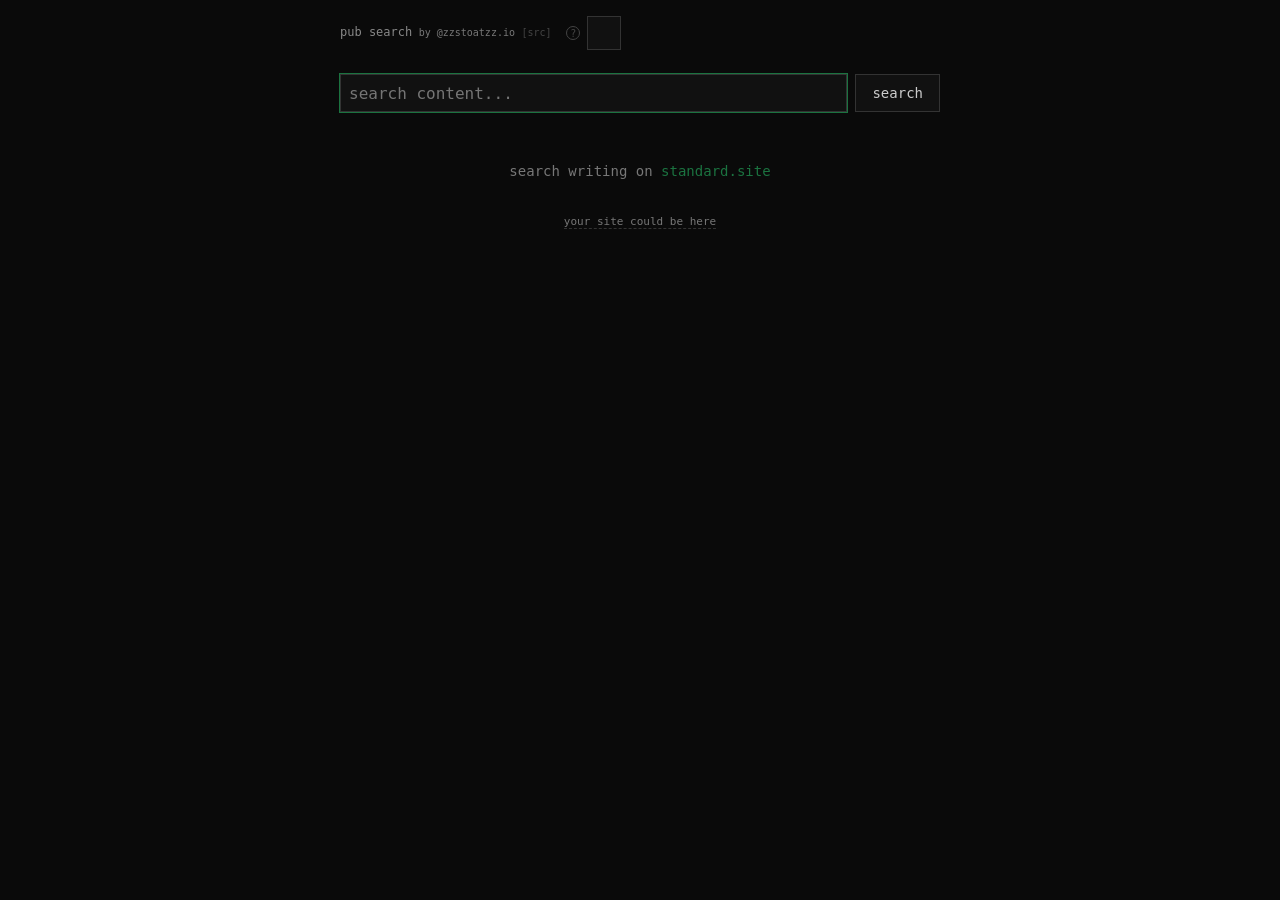
==== site/index.html @ 57fc6321 "site: explain matching strategy in help box and empty state the ? help now documents the full quote " ====
<!doctype html>
<html lang="en">
    <head>
        <meta charset="UTF-8" />
        <meta name="viewport" content="width=device-width, initial-scale=1.0" />
        <link rel="icon" type="image/svg+xml" href="/favicon.svg" />
        <link rel="manifest" href="/manifest.webmanifest" />
        <meta name="theme-color" content="#0d0d0d" />
        <link rel="apple-touch-icon" href="/icons/icon-192.png" />
        <title>pub search</title>
        <meta
            name="description"
            content="search standard.site publishing platforms"
        />
        <meta property="og:title" content="pub search" />
        <meta
            property="og:description"
            content="search standard.site publishing platforms"
        />
        <meta property="og:type" content="website" />
        <meta
            property="og:image"
            content="https://pub-search.waow.tech/og-image"
        />
        <meta property="og:image:width" content="1200" />
        <meta property="og:image:height" content="630" />
        <meta name="twitter:card" content="summary_large_image" />
        <meta name="twitter:title" content="pub search" />
        <meta
            name="twitter:description"
            content="search standard.site publishing platforms"
        />
        <meta
            name="twitter:image"
            content="https://pub-search.waow.tech/og-image"
        />
        <script>
            // prevent flash: apply theme before CSS loads
            (function () {
                var t = localStorage.getItem("theme") || "dark";
                if (t === "system")
                    t = matchMedia("(prefers-color-scheme: light)").matches
                        ? "light"
                        : "dark";
                document.documentElement.setAttribute("data-theme", t);
            })();
        </script>
        <style>
            :root,
            [data-theme="dark"] {
                --bg: #0a0a0a;
                --bg-subtle: #111;
                --bg-hover: #151515;
                --border: #222;
                --border-subtle: #252525;
                --border-focus: #333;
                --text: #ccc;
                --text-bright: #fff;
                --text-secondary: #888;
                --text-dim: #777;
                --text-muted: #444;
                --error: #c44;
                --result-hover: #111;
                --row-border: #1a1a1a;
                --tooltip-bg: rgba(17, 17, 17, 0.9);
            }

            [data-theme="light"] {
                --bg: #f5f5f0;
                --bg-subtle: #eee;
                --bg-hover: #e4e4e0;
                --border: #ddd;
                --border-subtle: #ccc;
                --border-focus: #bbb;
                --text: #333;
                --text-bright: #111;
                --text-secondary: #555;
                --text-dim: #666;
                --text-muted: #999;
                --error: #c44;
                --result-hover: #eee;
                --row-border: #e0e0e0;
                --tooltip-bg: rgba(238, 238, 238, 0.9);
            }

            * {
                box-sizing: border-box;
                margin: 0;
                padding: 0;
            }

            body {
                font-family: monospace;
                background: var(--bg);
                color: var(--text);
                min-height: 100vh;
                padding: 1rem;
                font-size: 14px;
                line-height: 1.6;
            }

            .container {
                max-width: 600px;
                margin: 0 auto;
            }

            a {
                color: #1b7340;
                text-decoration: none;
            }
            a:hover {
                color: #2a9d5c;
            }

            h1 {
                font-size: 12px;
                font-weight: normal;
                margin-bottom: 1.5rem;
                /* flex row so the gear can be pushed to the right edge of the
       * content area instead of floating mid-line. wraps if needed. */
                display: flex;
                align-items: center;
                flex-wrap: wrap;
                gap: 0.4rem;
            }

            h1 a.title {
                color: var(--text-secondary);
            }

            h1 a.title:hover {
                color: var(--text-bright);
            }

            h1 a.src {
                font-size: 10px;
                color: var(--text-muted);
            }

            h1 a.stats-link {
                font-size: 10px;
                color: #553;
            }

            h1 a.stats-link:hover {
                color: #d4956a;
            }

            h1 .by {
                font-size: 10px;
                color: var(--text-dim);
            }

            h1 .by a {
                color: var(--text-dim);
            }

            h1 .by a:hover {
                color: #1b7340;
            }

            .search-box {
                display: flex;
                gap: 0.5rem;
                margin-bottom: 0.5rem; /* reduced to accommodate syntax-help popover */
            }

            /* the wrapper IS the visible input box; active-filter chips sit
     * inline before the actual text field. */
            .lf-typeahead-wrap {
                position: relative;
                flex: 1;
                display: flex;
                align-items: center;
                flex-wrap: wrap;
                gap: 6px;
                padding: 0.35rem 0.5rem;
                background: var(--bg-subtle);
                border: 1px solid var(--border-focus);
                min-height: 38px;
            }

            .lf-typeahead-wrap:focus-within {
                outline: 1px solid #1b7340;
            }

            /* `display: contents` lets the chips become direct flex children of
     * the wrapper so they share its alignment and gap. */
            .lf-filter-chips {
                display: contents;
            }

            /* override the global input[type=text] visual chrome — the wrapper
     * owns the border/bg now. */
            .lf-typeahead-wrap input[type="text"] {
                flex: 1;
                min-width: 80px;
                width: auto;
                border: none;
                background: transparent;
                outline: none;
                padding: 0.15rem 0;
                font-size: 16px; /* prevent iOS auto-zoom on focus */
                color: var(--text);
            }

            .lf-typeahead-wrap input[type="text"]:focus {
                outline: none;
            }

            .syntax-help-btn {
                font-family: monospace;
                font-size: 10px;
                background: none;
                border: 1px solid var(--text-muted);
                color: var(--text-muted);
                cursor: pointer;
                border-radius: 50%;
                width: 14px;
                height: 14px;
                display: inline-flex;
                align-items: center;
                justify-content: center;
                padding: 0;
                vertical-align: middle;
                margin-left: 2px;
            }

            .syntax-help-btn:hover {
                color: var(--text-secondary);
                border-color: var(--text-secondary);
            }
            .syntax-help-btn.active {
                color: #1b7340;
                border-color: #1b7340;
            }

            .syntax-help {
                display: none;
                background: var(--tooltip-bg);
                border: 1px solid var(--border);
                padding: 0.5rem 0.75rem;
                margin-bottom: 1rem;
                font-size: 11px;
                line-height: 1.8;
            }

            .syntax-help.open {
                display: block;
            }

            .syntax-help code {
                color: #1b7340;
                font-family: monospace;
            }

            .syntax-help .syntax-row {
                display: flex;
                gap: 1rem;
            }

            .syntax-help .syntax-example {
                min-width: 140px;
                flex-shrink: 0;
            }
            .syntax-help .syntax-desc {
                color: var(--text-secondary);
            }
            .syntax-help .about-blurb {
                color: var(--text);
                margin-bottom: 0.6rem;
                line-height: 1.7;
            }
            .empty-state .empty-hint {
                color: var(--text-secondary);
                font-size: 0.9em;
                margin-top: 0.5rem;
                line-height: 1.6;
            }
            .syntax-help .about-blurb + .syntax-row {
                border-top: 1px solid var(--row-border);
                padding-top: 0.5rem;
            }

            /* platform logo marquee (empty state) — a slow drift of who's indexed.
     * duplicated track content makes the loop seamless; hover pauses. */
            .platform-marquee {
                overflow: hidden;
                margin: 1rem auto 0;
                max-width: 420px;
                -webkit-mask-image: linear-gradient(
                    90deg,
                    transparent,
                    #000 15%,
                    #000 85%,
                    transparent
                );
                mask-image: linear-gradient(
                    90deg,
                    transparent,
                    #000 15%,
                    #000 85%,
                    transparent
                );
            }
            .marquee-track {
                display: flex;
                gap: 1.6rem;
                width: max-content;
                animation: marquee-drift 28s linear infinite;
            }
            .platform-marquee:hover .marquee-track {
                animation-play-state: paused;
            }
            @keyframes marquee-drift {
                from {
                    transform: translateX(0);
                }
                to {
                    transform: translateX(-50%);
                }
            }
            @media (prefers-reduced-motion: reduce) {
                .marquee-track {
                    animation: none;
                    flex-wrap: wrap;
                    justify-content: center;
                    width: auto;
                }
                .platform-marquee {
                    -webkit-mask-image: none;
                    mask-image: none;
                }
                .marquee-track .pf-chip.dup {
                    display: none;
                }
            }
            .pf-chip {
                display: inline-flex;
                align-items: center;
                gap: 6px;
                font-size: 11px;
                color: var(--text-dim);
                white-space: nowrap;
            }
            .pf-chip:hover {
                color: var(--text);
            }
            .pf-chip img {
                width: 16px;
                height: 16px;
                border-radius: 3px;
            }
            .join-hint {
                font-size: 11px;
                margin-top: 0.9rem;
            }
            .join-hint a {
                color: var(--text-dim);
                border-bottom: 1px dashed var(--border-focus);
            }
            .join-hint a:hover {
                color: #2a9d5c;
            }

            input[type="text"] {
                flex: 1;
                padding: 0.5rem;
                font-family: monospace;
                font-size: 16px; /* prevents iOS auto-zoom on focus */
                background: var(--bg-subtle);
                border: 1px solid var(--border-focus);
                color: var(--text);
            }

            input[type="text"]:focus {
                outline: 1px solid #1b7340;
            }

            button {
                padding: 0.5rem 1rem;
                font-family: monospace;
                font-size: 14px;
                background: var(--bg-subtle);
                border: 1px solid var(--border-focus);
                color: var(--text);
                cursor: pointer;
            }

            button:hover {
                background: var(--border);
            }
            button:disabled {
                color: var(--text-dim);
                cursor: not-allowed;
            }

            .results {
                display: flex;
                flex-direction: column;
            }

            .result {
                position: relative;
                border-bottom: 1px solid var(--border);
                padding: 1rem 0;
            }

            .result.has-cover {
                padding-right: 52px;
            }

            .result:hover {
                background: var(--result-hover);
                margin: 0 -0.5rem;
                padding: 1rem 0.5rem;
            }
            .result.has-cover:hover {
                padding-right: 52px;
            }
            .result:hover .cover-thumb {
                right: 1.25rem;
            }

            .result-title {
                color: var(--text-bright);
                margin-bottom: 0.5rem;
                /* prevent long titles from breaking layout */
                display: -webkit-box;
                -webkit-line-clamp: 2;
                -webkit-box-orient: vertical;
                overflow: hidden;
                word-break: break-word;
            }

            .result-title a {
                color: inherit;
            }
            .result-title a:hover {
                color: #2a9d5c;
            }

            .result-snippet {
                font-size: 12px;
                color: var(--text-secondary);
                margin-bottom: 0.5rem;
                line-height: 1.5;
                /* break unbreakable runs (e.g. embedded image URLs) so they wrap
       * instead of forcing horizontal overflow of the result card. */
                overflow-wrap: anywhere;
            }

            .result-snippet mark {
                background: rgba(27, 115, 64, 0.3);
                color: #2a9d5c;
                padding: 0 2px;
            }

            .result-meta {
                font-size: 11px;
                color: var(--text-dim);
            }

            .author-name a {
                color: var(--text-secondary);
                text-decoration: none;
            }

            .author-name a:hover {
                color: #2a9d5c;
            }

            .entity-type {
                font-size: 10px;
                padding: 2px 6px;
                border-radius: 3px;
                margin-right: 8px;
                text-transform: lowercase;
            }

            .entity-type.article {
                background: rgba(27, 115, 64, 0.2);
                color: #2a9d5c;
            }

            .entity-type.looseleaf {
                background: rgba(100, 100, 100, 0.2);
                color: var(--text-secondary);
            }

            .entity-type.publication {
                background: rgba(64, 115, 180, 0.2);
                color: #6a9fd4;
            }

            .platform-badge {
                font-size: 10px;
                padding: 2px 6px;
                border-radius: 3px;
                margin-right: 8px;
                text-transform: lowercase;
                background: rgba(180, 100, 64, 0.2);
                color: #d4956a;
            }
            .platform-badge:hover {
                background: rgba(180, 100, 64, 0.35);
            }
            .labeled-badge {
                font-size: 10px;
                padding: 2px 6px;
                border-radius: 3px;
                margin-right: 8px;
                text-transform: lowercase;
                background: rgba(120, 120, 120, 0.15);
                color: var(--text-dim);
                text-decoration: none;
                border: 1px dashed var(--border-focus);
            }
            .labeled-badge:hover {
                color: var(--text-secondary);
            }

            .status {
                padding: 1rem;
                text-align: center;
                color: var(--text-dim);
            }

            .error {
                color: var(--error);
            }

            .empty-state {
                text-align: center;
                padding: 2rem;
                color: var(--text-dim);
            }

            .empty-state p {
                margin-bottom: 0.5rem;
            }

            .suggestions {
                font-size: 11px;
                color: var(--text-muted);
                margin-bottom: 1.5rem;
                padding: 0.5rem 0;
                border-bottom: 1px solid var(--row-border);
                display: flex;
                align-items: center;
                gap: 0.5rem;
                flex-wrap: nowrap;
                overflow-x: auto;
                overflow-y: hidden;
                -webkit-overflow-scrolling: touch;
                scrollbar-width: none;
                mask-image: linear-gradient(
                    to right,
                    black calc(100% - 24px),
                    transparent 100%
                );
                -webkit-mask-image: linear-gradient(
                    to right,
                    black calc(100% - 24px),
                    transparent 100%
                );
            }
            .suggestions::-webkit-scrollbar {
                display: none;
            }
            .suggestions > * {
                flex-shrink: 0;
            }

            .suggestions-label {
                color: var(--text-dim);
            }

            .suggestions-list {
                display: flex;
                align-items: center;
                gap: 0.5rem;
                flex-wrap: nowrap;
            }
            .suggestions-list > * {
                flex-shrink: 0;
            }

            .suggestion {
                color: var(--text-dim);
                cursor: pointer;
                font-style: italic;
            }

            .suggestion::before {
                content: '"';
                color: var(--text-muted);
            }

            .suggestion::after {
                content: '"';
                color: var(--text-muted);
            }

            .suggestion:hover {
                color: #2a9d5c;
            }

            .suggestion:hover::before,
            .suggestion:hover::after {
                color: #2a9d5c;
            }

            .stats {
                font-size: 11px;
                color: var(--text-dim);
                margin-top: 1.5rem;
                text-align: center;
            }

            .related-section {
                margin-top: 1rem;
                padding-top: 0;
            }

            .related-header {
                font-size: 11px;
                color: var(--text-muted);
                margin-bottom: 0.75rem;
            }

            .related-loading {
                font-size: 11px;
                color: var(--text-dim);
                margin-top: 1rem;
                animation: pulse 1.5s ease-in-out infinite;
            }

            @keyframes pulse {
                0%,
                100% {
                    opacity: 0.4;
                }
                50% {
                    opacity: 0.8;
                }
            }

            .related-items {
                display: flex;
                flex-wrap: wrap;
                gap: 0.5rem;
            }

            .related-item {
                font-size: 12px;
                padding: 0.4rem 0.6rem;
                background: var(--bg-subtle);
                border: 1px solid var(--border);
                border-radius: 3px;
                color: var(--text-secondary);
                text-decoration: none;
                max-width: 200px;
                overflow: hidden;
                text-overflow: ellipsis;
                white-space: nowrap;
            }

            .related-item:hover {
                background: var(--bg-hover);
                border-color: var(--border-focus);
                color: var(--text);
            }

            .tags {
                margin-bottom: 1rem;
            }

            .tags-label {
                font-size: 11px;
                color: var(--text-muted);
                margin-bottom: 0.5rem;
            }

            .tags-list {
                display: flex;
                flex-wrap: nowrap;
                gap: 0.5rem;
                overflow-x: auto;
                overflow-y: hidden;
                -webkit-overflow-scrolling: touch;
                scrollbar-width: none; /* firefox */
                padding-bottom: 2px;
                /* fade out the right edge so users see there's more content to scroll */
                mask-image: linear-gradient(
                    to right,
                    black calc(100% - 24px),
                    transparent 100%
                );
                -webkit-mask-image: linear-gradient(
                    to right,
                    black calc(100% - 24px),
                    transparent 100%
                );
            }
            .tags-list::-webkit-scrollbar {
                display: none;
            }
            .tags-list > * {
                flex-shrink: 0;
            }

            .tag {
                font-size: 11px;
                padding: 3px 8px;
                background: var(--bg-hover);
                border: 1px solid var(--border-subtle);
                border-radius: 3px;
                cursor: pointer;
                color: var(--text-dim);
            }

            .tag:hover {
                background: var(--bg-hover);
                border-color: var(--border-focus);
                color: var(--text);
            }

            .tag.active {
                background: rgba(27, 115, 64, 0.2);
                border-color: #1b7340;
                color: #2a9d5c;
            }

            .tag .count {
                color: var(--text-muted);
                margin-left: 4px;
            }

            input.tag-input {
                /* match .tag styling exactly */
                font-size: 11px;
                padding: 3px 8px;
                background: var(--bg-hover);
                border: 1px solid var(--border-subtle);
                border-radius: 3px;
                color: var(--text-dim);
                font-family: monospace;
                /* prevent flex expansion from global input[type="text"] */
                flex: none;
                width: 90px;
            }

            input.tag-input:hover {
                background: var(--bg-hover);
                border-color: var(--border-focus);
                color: var(--text);
            }

            input.tag-input:focus {
                outline: none;
                border-color: #1b7340;
                background: rgba(27, 115, 64, 0.1);
                color: var(--text);
            }

            input.tag-input::placeholder {
                color: var(--text-dim);
            }

            .platform-filter {
                margin-bottom: 1rem;
            }

            .platform-filter-label {
                font-size: 11px;
                color: var(--text-muted);
                margin-bottom: 0.5rem;
            }

            .platform-filter-list {
                display: flex;
                flex-wrap: nowrap;
                gap: 0.5rem;
                overflow-x: auto;
                overflow-y: hidden;
                -webkit-overflow-scrolling: touch;
                scrollbar-width: none;
                padding-bottom: 2px;
                mask-image: linear-gradient(
                    to right,
                    black calc(100% - 24px),
                    transparent 100%
                );
                -webkit-mask-image: linear-gradient(
                    to right,
                    black calc(100% - 24px),
                    transparent 100%
                );
            }
            .platform-filter-list::-webkit-scrollbar {
                display: none;
            }
            .platform-filter-list > * {
                flex-shrink: 0;
            }

            .platform-option {
                font-size: 11px;
                padding: 3px 8px;
                background: var(--bg-hover);
                border: 1px solid var(--border-subtle);
                border-radius: 3px;
                cursor: pointer;
                color: var(--text-dim);
            }

            .platform-option:hover {
                background: var(--bg-hover);
                border-color: var(--border-focus);
                color: var(--text);
            }

            .platform-option.active {
                background: rgba(180, 100, 64, 0.2);
                border-color: #d4956a;
                color: #d4956a;
            }

            .date-filter {
                margin-bottom: 1rem;
            }

            .date-filter-label {
                font-size: 11px;
                color: var(--text-muted);
                margin-bottom: 0.5rem;
            }

            .date-filter-list {
                display: flex;
                gap: 0.5rem;
            }

            .date-option {
                font-size: 11px;
                padding: 3px 8px;
                background: var(--bg-hover);
                border: 1px solid var(--border-subtle);
                border-radius: 3px;
                cursor: pointer;
                color: var(--text-dim);
            }

            .date-option:hover {
                background: var(--bg-hover);
                border-color: var(--border-focus);
                color: var(--text);
            }

            .date-option.active {
                background: rgba(14, 165, 233, 0.2);
                border-color: #0ea5e9;
                color: #38bdf8;
            }

            /* filters toggle — hidden on desktop; the panel is always shown.
               only the mobile media query surfaces the toggle and collapses
               the panel behind it. */
            .filters-toggle {
                display: none;
                align-items: center;
                gap: 0.5rem;
                margin-bottom: 1rem;
                font-family: inherit;
                font-size: 12px;
                letter-spacing: 0.02em;
                color: var(--text-dim);
                background: var(--bg-hover);
                border: 1px solid var(--border-subtle);
                border-radius: 6px;
                padding: 0.6rem 0.85rem;
                cursor: pointer;
                transition:
                    border-color 0.15s ease,
                    color 0.15s ease,
                    background 0.15s ease;
            }

            .filters-toggle:hover {
                border-color: var(--border-focus);
                color: var(--text);
            }

            .filters-toggle-icon {
                width: 15px;
                height: 15px;
                flex-shrink: 0;
            }

            .filters-toggle-label {
                font-weight: 500;
            }

            .filters-toggle-caret {
                width: 15px;
                height: 15px;
                margin-left: auto;
                opacity: 0.7;
                transition: transform 0.18s ease;
            }

            .filters-toggle[aria-expanded="true"] .filters-toggle-caret {
                transform: rotate(180deg);
            }

            .filters-active-count {
                font-size: 10px;
                font-weight: 600;
                line-height: 1;
                color: #38bdf8;
                background: rgba(14, 165, 233, 0.2);
                border-radius: 999px;
                padding: 3px 7px;
            }

            /* engaged state: filters are actually applied. the whole control
               tints to the accent so it reads as active even at a glance. */
            .filters-toggle.has-active {
                color: #38bdf8;
                border-color: rgba(14, 165, 233, 0.45);
                background: rgba(14, 165, 233, 0.08);
            }

            .filters-toggle.has-active .filters-toggle-caret {
                opacity: 1;
            }

            .active-filters {
                display: flex;
                flex-wrap: wrap;
                align-items: center;
                gap: 0.5rem;
                margin-bottom: 1rem;
                font-size: 11px;
            }

            .active-filters-label {
                color: var(--text-dim);
            }

            .filter-chip {
                display: inline-flex;
                align-items: center;
                gap: 4px;
                padding: 3px 8px;
                border-radius: 3px;
                font-size: 11px;
            }

            .filter-chip.tag {
                background: rgba(27, 115, 64, 0.2);
                border: 1px solid #1b7340;
                color: #2a9d5c;
            }

            .filter-chip.platform {
                background: rgba(180, 100, 64, 0.2);
                border: 1px solid #d4956a;
                color: #d4956a;
            }

            .filter-chip.date {
                background: rgba(14, 165, 233, 0.2);
                border: 1px solid #0ea5e9;
                color: #38bdf8;
            }

            .filter-chip.author {
                background: rgba(42, 157, 92, 0.2);
                border: 1px solid #2a9d5c;
                color: #34d399;
            }

            .filter-chip .x {
                cursor: pointer;
                opacity: 0.6;
                margin-left: 2px;
            }

            .filter-chip .x:hover {
                opacity: 1;
                color: var(--error);
            }

            .mode-toggle {
                margin-bottom: 1rem;
            }

            .mode-toggle-label {
                font-size: 11px;
                color: var(--text-muted);
                margin-bottom: 0.5rem;
            }

            .mode-toggle-list {
                display: flex;
                gap: 0.5rem;
            }

            .mode-option {
                font-size: 11px;
                padding: 3px 8px;
                background: var(--bg-hover);
                border: 1px solid var(--border-subtle);
                border-radius: 3px;
                cursor: pointer;
                color: var(--text-dim);
            }

            .mode-option:hover {
                background: var(--bg-hover);
                border-color: var(--border-focus);
                color: var(--text);
            }

            .mode-option.active {
                background: rgba(139, 92, 246, 0.2);
                border-color: #8b5cf6;
                color: #a78bfa;
            }

            .source-badge {
                font-size: 9px;
                padding: 1px 5px;
                border-radius: 3px;
                margin-left: 6px;
                text-transform: lowercase;
            }

            .source-badge.keyword {
                background: rgba(59, 130, 246, 0.2);
                color: #60a5fa;
            }

            .source-badge.semantic {
                background: rgba(139, 92, 246, 0.2);
                color: #a78bfa;
            }

            .source-badge.keyword-semantic {
                background: rgba(16, 185, 129, 0.2);
                color: #34d399;
            }

            /* button-based theme toggle — reset native chrome, keep the inline-glyph look */
            .theme-toggle {
                cursor: pointer;
                color: var(--text-dim);
                font-size: 16px;
                user-select: none;
                background: none;
                border: none;
                padding: 6px 8px;
                font-family: inherit;
                line-height: 1;
                min-width: 44px;
                min-height: 44px;
                display: inline-flex;
                align-items: center;
                justify-content: center;
            }
            .theme-toggle:hover {
                color: var(--text);
            }
            .theme-toggle:focus-visible {
                outline: 2px solid var(--border-focus);
                outline-offset: 2px;
            }

            .cover-thumb {
                position: absolute;
                top: 0.75rem;
                right: 0.75rem;
                width: 40px;
                height: 40px;
                border-radius: 4px;
                object-fit: cover;
            }

            .atlas-link {
                color: var(--text-muted);
                text-decoration: none;
                margin-left: 6px;
                display: inline-flex;
                align-items: center;
                vertical-align: middle;
                opacity: 0.5;
                transition: opacity 0.15s;
            }

            .atlas-link:hover {
                opacity: 1;
                color: var(--text-secondary);
            }

            .atlas-link svg {
                display: block;
            }

            /* touch-active feedback */
            @media (hover: none) and (pointer: coarse) {
                .result:active {
                    background: var(--result-hover);
                }
            }

            /* mobile improvements */
            @media (max-width: 600px) {
                body {
                    padding: 0.75rem;
                    font-size: 13px;
                }

                /* collapse the filter stack behind the toggle to reclaim
                   vertical space; expanding is opt-in per session. */
                .filters-toggle {
                    display: flex;
                    width: 100%;
                }

                .filters-panel {
                    display: none;
                }

                .filters-panel.open {
                    display: block;
                }

                .container {
                    max-width: 100%;
                }

                /* ensure minimum 44px touch targets */
                .tag,
                .platform-option,
                .mode-option,
                .date-option,
                .suggestion,
                input.tag-input,
                .filter-chip {
                    min-height: 44px;
                    display: inline-flex;
                    align-items: center;
                    padding: 0.5rem 0.75rem;
                }

                input.tag-input {
                    width: 80px;
                }

                button:not(.syntax-help-btn):not(.lf-settings-btn):not(
                        .lf-row-more
                    ) {
                    min-height: 44px;
                    padding: 0.5rem 0.75rem;
                }

                /* stack search box on very small screens */
                .search-box {
                    flex-direction: column;
                    gap: 0.5rem;
                }

                .search-box input[type="text"] {
                    width: 100%;
                }

                .search-box button {
                    width: 100%;
                }

                /* result card mobile tweaks */
                .result {
                    padding: 0.75rem 0;
                }

                .result:hover {
                    margin: 0 -0.75rem;
                    padding: 0.75rem;
                }

                .result:hover .cover-thumb {
                    right: 1.5rem;
                }

                .result-title {
                    font-size: 14px;
                    line-height: 1.4;
                }

                .result-snippet {
                    font-size: 12px;
                    line-height: 1.5;
                }

                /* badges inline on mobile */
                .entity-type,
                .platform-badge {
                    font-size: 9px;
                    padding: 2px 5px;
                    margin-right: 6px;
                    vertical-align: middle;
                }

                /* tags: horizontal scroll on mobile instead of wrapping */
                .tags-list {
                    flex-wrap: nowrap;
                    overflow-x: auto;
                    -webkit-overflow-scrolling: touch;
                    scrollbar-width: none; /* firefox */
                    gap: 0.5rem;
                    padding-bottom: 2px;
                }

                .tags-list::-webkit-scrollbar {
                    display: none;
                }

                .tags-list .tag,
                .tags-list input.tag-input {
                    flex-shrink: 0;
                }

                .platform-filter-list,
                .date-filter-list {
                    gap: 0.5rem;
                }

                /* suggestions responsive */
                .suggestions {
                    line-height: 2;
                }

                /* related items more compact */
                .related-item {
                    max-width: 150px;
                    font-size: 11px;
                    padding: 0.5rem;
                }

                .cover-thumb {
                    width: 32px;
                    height: 32px;
                }

                .result.has-cover {
                    padding-right: 44px;
                }
                .result.has-cover:hover {
                    padding-right: 44px;
                }
            }

            /* ensure touch targets on tablets too */
            @media (hover: none) and (pointer: coarse) {
                .tag,
                .platform-option,
                .mode-option,
                .date-option,
                .suggestion,
                .related-item,
                input.tag-input,
                .filter-chip {
                    min-height: 44px;
                    display: inline-flex;
                    align-items: center;
                }
            }
        </style>
        <link rel="stylesheet" href="components.css?v=1782991000" />
        <script src="platforms.js"></script>
        <script src="clients.js"></script>
        <script src="identity.js"></script>
        <script src="ui.js"></script>
    </head>
    <body>
        <div class="container">
            <h1>
                <a href="/" class="title">pub search</a>
                <span class="by"
                    >by
                    <a
                        href="https://bsky.app/profile/zzstoatzz.io"
                        target="_blank"
                        >@zzstoatzz.io</a
                    ></span
                >
                <a
                    href="https://tangled.sh/@zzstoatzz.io/pub-search"
                    target="_blank"
                    class="src"
                    >[src]</a
                >
                <a id="header-stats" class="stats-link"></a>
                <button
                    class="syntax-help-btn"
                    id="syntax-help-btn"
                    title="what is this? (+ search syntax)"
                >
                    ?
                </button>
                <button
                    class="lf-settings-btn"
                    id="settings-btn"
                    aria-label="settings"
                    title="settings"
                >
                    <svg
                        viewBox="0 0 24 24"
                        fill="none"
                        stroke="currentColor"
                        stroke-width="2"
                        stroke-linecap="round"
                        stroke-linejoin="round"
                        aria-hidden="true"
                    >
                        <circle cx="12" cy="12" r="3"></circle>
                        <path
                            d="M19.4 15a1.65 1.65 0 0 0 .33 1.82l.06.06a2 2 0 1 1-2.83 2.83l-.06-.06a1.65 1.65 0 0 0-1.82-.33 1.65 1.65 0 0 0-1 1.51V21a2 2 0 1 1-4 0v-.09a1.65 1.65 0 0 0-1-1.51 1.65 1.65 0 0 0-1.82.33l-.06.06a2 2 0 1 1-2.83-2.83l.06-.06a1.65 1.65 0 0 0 .33-1.82 1.65 1.65 0 0 0-1.51-1H3a2 2 0 1 1 0-4h.09a1.65 1.65 0 0 0 1.51-1 1.65 1.65 0 0 0-.33-1.82l-.06-.06a2 2 0 1 1 2.83-2.83l.06.06a1.65 1.65 0 0 0 1.82.33h.01A1.65 1.65 0 0 0 10 4.6V3a2 2 0 1 1 4 0v.09a1.65 1.65 0 0 0 1 1.51 1.65 1.65 0 0 0 1.82-.33l.06-.06a2 2 0 1 1 2.83 2.83l-.06.06a1.65 1.65 0 0 0-.33 1.82V9a1.65 1.65 0 0 0 1.51 1H21a2 2 0 1 1 0 4h-.09a1.65 1.65 0 0 0-1.51 1z"
                        ></path>
                    </svg>
                </button>
            </h1>

            <div class="search-box">
                <div class="lf-typeahead-wrap">
                    <div class="lf-filter-chips" id="filter-chips"></div>
                    <input
                        type="text"
                        id="query"
                        placeholder="search content..."
                        aria-label="search atproto publishing platforms"
                        autofocus
                    />
                </div>
                <button id="search-btn">search</button>
            </div>

            <div class="syntax-help" id="syntax-help">
                <p class="about-blurb">
                    a search engine for writing published on the open social web
                    — blogs and essays from
                    <a href="https://leaflet.pub" target="_blank">leaflet</a>,
                    <a href="https://pckt.blog" target="_blank">pckt</a>,
                    <a href="https://offprint.app" target="_blank">offprint</a>,
                    <a href="https://greengale.app" target="_blank">greengale</a
                    >,
                    <a href="https://whtwnd.com" target="_blank">whitewind</a>,
                    and anything else on
                    <a href="https://standard.site" target="_blank"
                        >standard.site</a
                    >. search by keyword, by meaning, or both.
                </p>
                <p class="about-blurb">
                    built on top: <a href="/atlas.html">atlas</a>
                    <span class="syntax-desc"
                        >(a map of everything, by meaning)</span
                    >
                    · <a href="/recommended">recommended</a>
                    <span class="syntax-desc">(what people vouch for)</span> ·
                    <a href="/subscribed">subscribed</a>
                    <span class="syntax-desc">(who people follow)</span> ·
                    <a href="/wrapped">wrapped</a>
                    <span class="syntax-desc">(your year in publishing)</span> ·
                    <a href="/stats">stats</a> · <a href="/labels">labels</a>
                    <span class="syntax-desc">(what we exclude, and why)</span>
                </p>
                <div class="syntax-row">
                    <span class="syntax-example"><code>cat dog</code></span
                    ><span class="syntax-desc"
                        >matches either term; last word matches as you type
                        (<code>dog</code> also finds <code>dogs</code>)</span
                    >
                </div>
                <div class="syntax-row">
                    <span class="syntax-example"
                        ><code>"exact phrase"</code></span
                    ><span class="syntax-desc"
                        >required, matched exactly &mdash; every quoted term
                        must appear (<code>"cat" "dog"</code> needs both)</span
                    >
                </div>
                <div class="syntax-row">
                    <span class="syntax-example"
                        ><code>"cat" dog fox</code></span
                    ><span class="syntax-desc"
                        >quoted terms required, plus at least one of the
                        rest</span
                    >
                </div>
                <div class="syntax-row">
                    <span class="syntax-example"
                        ><code>@handle query</code></span
                    ><span class="syntax-desc"
                        >filter by author (quote to search literally)</span
                    >
                </div>
            </div>

            <div id="mode-toggle" class="mode-toggle"></div>

            <div id="suggestions"></div>

            <button
                id="filters-toggle"
                class="filters-toggle"
                type="button"
                aria-expanded="false"
                aria-controls="filters-panel"
            >
                <svg
                    class="filters-toggle-icon"
                    viewBox="0 0 24 24"
                    fill="none"
                    stroke="currentColor"
                    stroke-width="2"
                    stroke-linecap="round"
                    stroke-linejoin="round"
                    aria-hidden="true"
                >
                    <polygon
                        points="22 3 2 3 10 12.46 10 19 14 21 14 12.46 22 3"
                    ></polygon>
                </svg>
                <span class="filters-toggle-label">filters</span>
                <span class="filters-active-count" hidden></span>
                <svg
                    class="filters-toggle-caret"
                    viewBox="0 0 24 24"
                    fill="none"
                    stroke="currentColor"
                    stroke-width="2"
                    stroke-linecap="round"
                    stroke-linejoin="round"
                    aria-hidden="true"
                >
                    <polyline points="6 9 12 15 18 9"></polyline>
                </svg>
            </button>

            <div id="filters-panel" class="filters-panel">
                <div id="tags" class="tags"></div>

                <div id="platform-filter" class="platform-filter"></div>

                <div id="date-filter" class="date-filter"></div>
            </div>

            <div id="results" class="results">
                <div class="empty-state">
                    <p>
                        search writing on
                        <a href="https://standard.site" target="_blank"
                            >standard.site</a
                        >
                    </p>
                    <div
                        class="platform-marquee"
                        aria-label="platforms indexed"
                    >
                        <div class="marquee-track" id="marquee-track"></div>
                    </div>
                    <p class="join-hint">
                        <a
                            href="https://piccalil.li/blog/publishing-on-the-atmosphere-with-standardsite/"
                            target="_blank"
                            title="a step-by-step guide to publishing your own site on standard.site — found with this search engine"
                            >your site could be here</a
                        >
                    </p>
                </div>
            </div>

            <div id="stats" class="stats"></div>
        </div>

        <script>
            const API_URL =
                location.hostname === "localhost" ||
                location.hostname === "127.0.0.1"
                    ? "http://localhost:8080"
                    : "https://leaflet-search-backend.fly.dev";

            // platform marquee — logos of who's indexed, drifting slowly. content is
            // duplicated once so the -50% translate loops seamlessly; the dup set is
            // hidden from a11y and from the reduced-motion static layout.
            (function () {
                const PLATFORM_SITES = window.PubPlatforms.named().map((id) => [
                    id,
                    window.PubPlatforms.domainOf(id),
                ]);
                const track = document.getElementById("marquee-track");
                if (!track) return;
                const chip = (p, dup) =>
                    `<a class="pf-chip${dup ? " dup" : ""}" href="https://${p[1]}" target="_blank" rel="noopener"${dup ? ' aria-hidden="true" tabindex="-1"' : ""}><img src="https://icons.duckduckgo.com/ip3/${p[1]}.ico" alt="" loading="lazy" onerror="this.remove()"><span>${p[0]}</span></a>`;
                track.innerHTML =
                    PLATFORM_SITES.map((p) => chip(p, false)).join("") +
                    PLATFORM_SITES.map((p) => chip(p, true)).join("");
            })();

            // syntax help toggle
            const syntaxHelpBtn = document.getElementById("syntax-help-btn");
            const syntaxHelp = document.getElementById("syntax-help");
            syntaxHelpBtn.addEventListener("click", function (e) {
                e.stopPropagation();
                syntaxHelp.classList.toggle("open");
                syntaxHelpBtn.classList.toggle("active");
            });
            document.addEventListener("click", function (e) {
                if (
                    !syntaxHelp.contains(e.target) &&
                    e.target !== syntaxHelpBtn
                ) {
                    syntaxHelp.classList.remove("open");
                    syntaxHelpBtn.classList.remove("active");
                }
            });

            // settings (preferred client)
            document
                .getElementById("settings-btn")
                .addEventListener("click", function () {
                    if (window.LeafletUI) window.LeafletUI.openSettings();
                });

            const queryInput = document.getElementById("query");
            const searchBtn = document.getElementById("search-btn");
            const resultsDiv = document.getElementById("results");
            const statsDiv = document.getElementById("stats");
            const tagsDiv = document.getElementById("tags");
            // chips render INSIDE the input wrapper now (not as a separate row),
            // so applied filters are visually attached to the search field.
            const activeFilterDiv = document.getElementById("filter-chips");
            const suggestionsDiv = document.getElementById("suggestions");
            const platformFilterDiv =
                document.getElementById("platform-filter");
            const dateFilterDiv = document.getElementById("date-filter");
            const modeToggleDiv = document.getElementById("mode-toggle");
            let currentTag = null;
            let currentPlatform = null;
            let currentSince = null;
            let currentAuthor = null;
            let currentMode = "keyword";
            let allTags = [];
            let popularSearches = [];
            const authorCache = new Map();
            let currentOffset = 0;
            let currentHasMore = false;
            let currentNextOffset = null;
            let searchGeneration = 0;
            const PAGE_SIZE = 20;

            // extract results array from API response (handles both v1 and v2 formats)
            function extractResults(parsed) {
                if (parsed.results && Array.isArray(parsed.results)) {
                    return {
                        results: parsed.results,
                        total: Number.isInteger(parsed.total)
                            ? parsed.total
                            : null,
                        hasMore: parsed.hasMore === true,
                        nextOffset: Number.isInteger(parsed.nextOffset)
                            ? parsed.nextOffset
                            : null,
                    };
                }
                if (Array.isArray(parsed)) {
                    return {
                        results: parsed,
                        total: parsed.length,
                        hasMore: false,
                        nextOffset: null,
                    };
                }
                return null;
            }

            // Keep <title> in sync with the current query/filters so the browser tab
            // tells you what's open. Resets to the static default for the empty page.
            function updateDocTitle(query, tag, platform) {
                const parts = [];
                const q = (query || "").trim();
                if (q) parts.push(`"${q}"`);
                if (tag) parts.push(`#${tag}`);
                if (platform) parts.push(`on ${platform}`);
                if (currentAuthor) {
                    const a =
                        typeof authorCache !== "undefined" && authorCache.get
                            ? authorCache.get(currentAuthor)
                            : null;
                    parts.push(
                        a ? `by @${a}` : `by ${currentAuthor.slice(0, 14)}…`,
                    );
                }
                document.title = parts.length
                    ? `${parts.join(" ")} · pub search`
                    : "pub search";
            }

            async function search(
                query,
                tag = null,
                platform = null,
                append = false,
            ) {
                if (!query.trim() && !tag && !platform && !currentAuthor)
                    return;

                const requestGeneration = append
                    ? searchGeneration
                    : ++searchGeneration;

                if (!append) {
                    searchBtn.disabled = true;
                    resultsDiv.innerHTML = `<div class="status">searching...</div>`;
                    currentOffset = 0;
                    updateDocTitle(query, tag, platform);
                }

                let searchUrl = `${API_URL}/search?q=${encodeURIComponent(query || "")}&format=v2&limit=${PAGE_SIZE}&offset=${currentOffset}`;
                if (tag) searchUrl += `&tag=${encodeURIComponent(tag)}`;
                if (platform)
                    searchUrl += `&platform=${encodeURIComponent(platform)}`;
                if (currentSince)
                    searchUrl += `&since=${encodeURIComponent(currentSince)}`;
                if (currentAuthor)
                    searchUrl += `&author=${encodeURIComponent(currentAuthor)}`;
                if (currentMode !== "keyword")
                    searchUrl += `&mode=${currentMode}`;

                try {
                    const res = await fetch(searchUrl);
                    const rawText = await res.text();
                    if (requestGeneration !== searchGeneration) return;
                    let parsed;

                    try {
                        parsed = JSON.parse(rawText);
                    } catch (parseErr) {
                        resultsDiv.innerHTML = `<div class="status error">JSON parse error<pre style="text-align:left;font-size:0.7rem;overflow:auto;max-height:200px">${escapeHtml(rawText)}</pre></div>`;
                        return;
                    }

                    if (parsed.error) {
                        resultsDiv.innerHTML = `<div class="status error">${parsed.error}</div>`;
                        return;
                    }

                    const extracted = extractResults(parsed);
                    if (!extracted) {
                        resultsDiv.innerHTML = `<div class="status error">unexpected response format</div>`;
                        return;
                    }

                    const results = extracted.results;
                    currentHasMore = extracted.hasMore;
                    currentNextOffset = extracted.nextOffset;

                    if (results.length === 0 && !append) {
                        resultsDiv.innerHTML = `
            <div class="empty-state">
              <p>no results${query ? ` for ${formatQueryForDisplay(query)}` : ""}${tag ? ` in #${escapeHtml(tag)}` : ""}${platform ? ` on ${escapeHtml(platform)}` : ""}</p>
              ${emptyStateExplanation(query)}
            </div>
          `;
                        statsDiv.textContent = "";
                        return;
                    }

                    let html = "";
                    for (const doc of results) {
                        const entityType = doc.type || "article";
                        const plat = doc.platform || "leaflet";
                        const docUrl = doc.url || null;
                        const platformBadge = window.PubPlatforms.byId[plat]
                            ? `<span class="platform-badge" onclick="event.stopPropagation(); setPlatform('${escapeHtml(plat)}')" style="cursor:pointer">${escapeHtml(window.PubPlatforms.labelOf(plat))}</span>`
                            : "";
                        const date = doc.createdAt
                            ? new Date(doc.createdAt).toLocaleDateString()
                            : "";
                        const platformHome = getPlatformHome(
                            plat,
                            doc.basePath,
                        );
                        // bulk-generated accounts are hidden by default; when shown (opt-in
                        // or kept), they wear the label. see /labels.
                        const labeledBadge = doc.labeled
                            ? `<a href="/labels" class="labeled-badge" title="this account's documents are generated from a database rather than composed${doc.kept ? " — kept in results deliberately" : ""}. click for details.">bulk-generated</a>`
                            : "";

                        // source badge (only shown in hybrid/semantic modes)
                        let sourceBadge = "";
                        if (doc.source && currentMode !== "keyword") {
                            const cls = doc.source.replace("+", "-");
                            sourceBadge = `<span class="source-badge ${cls}">${escapeHtml(doc.source)}</span>`;
                        }

                        // skip empty snippet divs (semantic results have no snippet)
                        const snippetHtml = doc.snippet
                            ? `<div class="result-snippet">${highlightTerms(doc.snippet, query)}</div>`
                            : "";

                        // cover image thumbnail (only when present)
                        const coverHtml =
                            doc.coverImage && doc.did
                                ? `<img class="cover-thumb" src="https://cdn.bsky.app/img/feed_thumbnail/plain/${doc.did}/${doc.coverImage}@jpeg" alt="" loading="lazy" onerror="this.remove()">`
                                : "";

                        // dataset on .result-meta carries everything the post-render
                        // wiring step needs to attach context menus on @handle, the
                        // publication link, and the row "⋯" overflow button.
                        const metaData = [
                            doc.did ? `data-did="${escapeHtml(doc.did)}"` : "",
                            doc.uri ? `data-uri="${escapeHtml(doc.uri)}"` : "",
                            doc.basePath
                                ? `data-base-path="${escapeHtml(doc.basePath)}"`
                                : "",
                            platformHome.url
                                ? `data-ext-url="${escapeHtml(platformHome.url)}"`
                                : "",
                        ]
                            .filter(Boolean)
                            .join(" ");

                        const pubLabelHtml = platformHome.url
                            ? `<a href="${platformHome.url}" target="_blank" class="pub-link">${platformHome.label}</a>`
                            : platformHome.label;

                        html += `
            <div class="result${coverHtml ? " has-cover" : ""}">
              ${coverHtml}
              <div class="result-title">
                <span class="entity-type ${entityType}">${entityType}</span>${platformBadge}${labeledBadge}
                ${
                    docUrl
                        ? `<a href="${docUrl}" target="_blank">${escapeHtml(doc.title || "Untitled")}</a>`
                        : escapeHtml(doc.title || "Untitled")
                }${sourceBadge}
              </div>
              ${snippetHtml}
              <div class="result-meta" ${metaData}>
                ${date ? `${date} | ` : ""}<span class="author-name"></span>${pubLabelHtml}<button class="lf-row-more" type="button" aria-label="more actions" title="more">⋯</button>
              </div>
            </div>
          `;
                    }

                    if (append) {
                        // remove existing "load more" button and related section before appending
                        const existingLoadMore =
                            resultsDiv.querySelector(".load-more");
                        if (existingLoadMore) existingLoadMore.remove();
                        const existingRelated =
                            resultsDiv.querySelector(".related-section");
                        if (existingRelated) existingRelated.remove();
                        const existingRelatedLoading =
                            resultsDiv.querySelector(".related-loading");
                        if (existingRelatedLoading)
                            existingRelatedLoading.remove();
                        resultsDiv.insertAdjacentHTML("beforeend", html);
                    } else {
                        resultsDiv.innerHTML = html;
                    }

                    const totalShown =
                        resultsDiv.querySelectorAll(".result").length;
                    statsDiv.textContent = `${totalShown} result${totalShown === 1 ? "" : "s"}${Number.isInteger(extracted.total) && extracted.total > totalShown ? ` of ${extracted.total}` : ""}`;
                    resolveAuthors(results);
                    wireResultActions();

                    // add "load more" button if there are more results
                    if (currentHasMore) {
                        const remaining = Number.isInteger(extracted.total)
                            ? extracted.total - totalShown
                            : 0;
                        const remainingText =
                            remaining > 0 ? ` (${remaining} remaining)` : "";
                        const loadMoreHtml = `<div class="load-more" style="text-align:center;padding:1rem"><button onclick="loadMore()" style="font-size:12px">load more${remainingText}</button></div>`;
                        resultsDiv.insertAdjacentHTML(
                            "beforeend",
                            loadMoreHtml,
                        );
                    }

                    if (!append && results.length > 0 && results[0].uri) {
                        loadRelated(results[0]);
                    }
                } catch (err) {
                    if (requestGeneration !== searchGeneration) return;
                    resultsDiv.innerHTML = `<div class="status error">error: ${err.message}</div>`;
                } finally {
                    if (requestGeneration === searchGeneration)
                        searchBtn.disabled = false;
                }
            }

            function loadMore() {
                if (!currentHasMore || !Number.isInteger(currentNextOffset))
                    return;
                currentOffset = currentNextOffset;
                currentHasMore = false;
                currentNextOffset = null;
                const button = resultsDiv.querySelector(".load-more");
                if (button) button.remove();
                search(queryInput.value, currentTag, currentPlatform, true);
            }

            async function resolveAuthors(results) {
                // collect unique DIDs, skip publications
                const dids = [
                    ...new Set(
                        results
                            .filter(
                                (r) =>
                                    r.did &&
                                    (r.type || "article") !== "publication",
                            )
                            .map((r) => r.did),
                    ),
                ];

                // find which DIDs we still need to fetch
                const toFetch = dids.filter((d) => !authorCache.has(d));

                if (toFetch.length > 0) {
                    try {
                        const profiles =
                            await window.LeafletIdentity.resolveProfiles(
                                toFetch,
                            );
                        profiles.forEach((p, key) => {
                            if (key.startsWith("did:") && p.handle)
                                authorCache.set(key, p.handle);
                        });
                    } catch (e) {
                        // graceful degradation — results already visible without names
                    }
                }

                // populate DOM. handle link defaults to the user's preferred client
                // (Bluesky out of the box, settable via the gear). long-press / right-
                // click reveals the full destination menu — atlas, all clients, copy.
                document
                    .querySelectorAll(".result-meta[data-did]")
                    .forEach((el) => {
                        const did = el.dataset.did;
                        const handle = authorCache.get(did);
                        if (!handle) return;
                        const nameSpan = el.querySelector(".author-name");
                        if (!nameSpan || nameSpan.innerHTML) return; // already populated
                        const handleEsc = escapeHtml(handle);
                        const profileUrl = window.LeafletClients
                            ? window.LeafletClients.profileUrlFor(did)
                            : `https://bsky.app/profile/${encodeURIComponent(did)}`;
                        nameSpan.innerHTML = `<a class="lf-author-link" href="${profileUrl}" data-profile-did="${escapeHtml(did)}" target="_blank">@${handleEsc}</a> · `;
                        const link = nameSpan.querySelector(".lf-author-link");
                        if (link && window.LeafletUI) {
                            window.LeafletUI.bindContextMenu(link, () =>
                                window.LeafletUI.authorMenuItems(handle, did),
                            );
                        }
                    });
            }

            // wire long-press menus on result rows after each render. handles three
            // trigger zones: the "⋯" button (row-level), the publication link
            // (publication menu), and the author link (set up in resolveAuthors).
            function wireResultActions() {
                if (!window.LeafletUI) return;
                document.querySelectorAll(".result").forEach((row) => {
                    if (row.dataset.actionsWired) return;
                    row.dataset.actionsWired = "1";

                    const meta = row.querySelector(".result-meta");
                    const data = meta ? meta.dataset : {};

                    const moreBtn = row.querySelector(".lf-row-more");
                    if (moreBtn) {
                        const handler = (e) => {
                            e.preventDefault();
                            e.stopPropagation();
                            const handle = data.did
                                ? authorCache.get(data.did)
                                : null;
                            const items = window.LeafletUI.rowMenuItems({
                                uri: data.uri || "",
                                basePath: data.basePath || "",
                                handle: handle || "",
                                authorDid: data.did || "",
                                externalUrl: data.extUrl || "",
                            });
                            const rect = moreBtn.getBoundingClientRect();
                            window.LeafletUI.showMenu(
                                items,
                                rect.right - 8,
                                rect.bottom + 4,
                            );
                        };
                        moreBtn.addEventListener("click", handler);
                        // touch: also expose via long-press for parity with other zones
                        window.LeafletUI.longPress(moreBtn, handler);
                    }

                    const pubLink = row.querySelector(".pub-link");
                    if (pubLink && (data.basePath || data.extUrl)) {
                        window.LeafletUI.bindContextMenu(pubLink, () =>
                            window.LeafletUI.publicationMenuItems(
                                data.basePath || "",
                                data.extUrl || "",
                            ),
                        );
                    }
                });
            }

            function escapeHtml(str) {
                if (!str) return "";
                return str.replace(
                    /[&<>"']/g,
                    (c) =>
                        ({
                            "&": "&amp;",
                            "<": "&lt;",
                            ">": "&gt;",
                            '"': "&quot;",
                            "'": "&#39;",
                        })[c],
                );
            }

            // display query without adding redundant quotes
            // explain what the keyword matcher required, so an empty page
            // says WHY. quoted terms are required (AND); bare words need at
            // least one match. mirrors backend buildFtsQuery semantics.
            function emptyStateExplanation(query) {
                if (!query || currentMode !== "keyword") return "";
                const quoted = [...query.matchAll(/"([^"]*)"/g)]
                    .map((m) => m[1].trim())
                    .filter((t) => /[a-zA-Z0-9]/.test(t));
                const bare = query
                    .replace(/"[^"]*"?/g, " ")
                    .split(/[^a-zA-Z0-9]+/)
                    .filter(Boolean);
                if (quoted.length === 0) {
                    if (bare.length <= 1) return "";
                    return `<p class="empty-hint">searched for documents matching <em>any</em> of these terms &mdash; none appear in the corpus</p>`;
                }
                const req = quoted.map((t) => `<code>"${escapeHtml(t)}"</code>`).join(" and ");
                const also = bare.length
                    ? ` plus at least one of ${bare.map((t) => `<code>${escapeHtml(t)}</code>`).join(", ")}`
                    : "";
                const unquoted = escapeHtml(query.replace(/"/g, ""));
                return `<p class="empty-hint">quoted terms are required: looked for documents containing ${req}${also}. <a href="#" onclick="event.preventDefault(); document.getElementById('query').value = ${JSON.stringify(unquoted).replace(/"/g, "&quot;")}; doSearch();">try without quotes</a> for broader matching</p>`;
            }

            function formatQueryForDisplay(query) {
                if (!query) return "";
                const escaped = escapeHtml(query);
                // if query is already fully quoted, don't add more quotes
                if (query.startsWith('"') && query.endsWith('"')) {
                    return escaped;
                }
                return `"${escaped}"`;
            }

            function getPlatformHome(platform, basePath) {
                if (basePath) {
                    return { url: `https://${basePath}`, label: basePath };
                }
                if (window.PubPlatforms.domainOf(platform)) {
                    return {
                        url: window.PubPlatforms.homeOf(platform),
                        label: window.PubPlatforms.labelOf(platform),
                    };
                }
                // fallback for documents without a known platform - link to standard.site lexicon
                return { url: "https://standard.site", label: "other" };
            }

            function highlightTerms(text, query) {
                if (!text || !query) return escapeHtml(text);

                // extract terms: quoted phrases as single terms, or split by whitespace
                const terms = [];
                const phraseRegex = /"([^"]+)"/g;
                let match;
                let remaining = query.toLowerCase();

                // extract quoted phrases first
                while (
                    (match = phraseRegex.exec(query.toLowerCase())) !== null
                ) {
                    terms.push(match[1]); // the phrase without quotes
                    remaining = remaining.replace(match[0], " ");
                }

                // add remaining non-quoted terms
                remaining
                    .split(/\s+/)
                    .filter((t) => t.length > 0)
                    .forEach((t) => terms.push(t));

                if (terms.length === 0) return escapeHtml(text);

                // build regex that matches any term (case insensitive)
                const escaped = terms.map((t) =>
                    t.replace(/[.*+?^${}()|[\]\\]/g, "\\$&"),
                );
                const regex = new RegExp(`(${escaped.join("|")})`, "gi");

                // escape HTML first, then apply highlights
                return escapeHtml(text).replace(regex, "<mark>$1</mark>");
            }

            function updateUrl() {
                const params = new URLSearchParams();
                const q = queryInput.value.trim();
                if (q) params.set("q", q);
                if (currentTag) params.set("tag", currentTag);
                if (currentPlatform) params.set("platform", currentPlatform);
                if (currentSince) params.set("since", currentSince);
                if (currentAuthor) params.set("author", currentAuthor);
                if (currentMode !== "keyword") params.set("mode", currentMode);
                const url = params.toString() ? `?${params}` : "/";
                history.pushState(null, "", url);
            }

            function doSearch() {
                // parse @handle from query text (only if not inside quotes)
                const raw = queryInput.value;
                // match @handle that's NOT inside quotes — look for unquoted @handle.tld pattern
                const unquoted = raw.replace(/"[^"]*"/g, ""); // strip quoted sections
                const authorMatch = unquoted.match(/(?:^|\s)@([\w.-]+\.\w+)/);
                if (authorMatch) {
                    const handle = authorMatch[1];
                    // strip the @handle from the original query (not the unquoted version)
                    queryInput.value = raw
                        .replace(
                            new RegExp(
                                "\\s*@" + handle.replace(/\./g, "\\.") + "\\s*",
                            ),
                            " ",
                        )
                        .trim();
                    currentAuthor = handle;
                    renderActiveFilter();
                }
                updateUrl();
                search(queryInput.value, currentTag, currentPlatform);
            }

            function setTag(tag) {
                if (currentTag === tag) {
                    clearTag();
                    return;
                }
                currentTag = tag;
                renderActiveFilter();
                renderTags();
                doSearch();
            }

            function clearTag() {
                currentTag = null;
                renderActiveFilter();
                renderTags();
                updateUrl();
                if (
                    queryInput.value.trim() ||
                    currentPlatform ||
                    currentAuthor
                ) {
                    search(queryInput.value, null, currentPlatform);
                } else {
                    renderEmptyState();
                }
            }

            function setPlatform(platform) {
                if (currentPlatform === platform) {
                    clearPlatform();
                    return;
                }
                currentPlatform = platform;
                renderActiveFilter();
                renderPlatformFilter();
                doSearch();
            }

            function clearPlatform() {
                currentPlatform = null;
                renderActiveFilter();
                renderPlatformFilter();
                updateUrl();
                if (queryInput.value.trim() || currentTag || currentAuthor) {
                    search(queryInput.value, currentTag, null);
                } else {
                    renderEmptyState();
                }
            }

            function setAuthor(did) {
                if (currentAuthor === did) {
                    clearAuthor();
                    return;
                }
                currentAuthor = did;
                renderActiveFilter();
                doSearch();
            }

            function clearAuthor() {
                currentAuthor = null;
                renderActiveFilter();
                updateUrl();
                if (queryInput.value.trim() || currentTag || currentPlatform) {
                    search(queryInput.value, currentTag, currentPlatform);
                } else {
                    renderEmptyState();
                }
            }

            function renderPlatformFilter() {
                const platforms = window.PubPlatforms.order.map((id) => ({
                    id: id,
                    label: id,
                }));
                const html = platforms
                    .map(
                        (p) => `
        <span class="platform-option${currentPlatform === p.id ? " active" : ""}" onclick="setPlatform('${p.id}')">${p.label}</span>
      `,
                    )
                    .join("");
                platformFilterDiv.innerHTML = `<div class="platform-filter-label">filter by platform:</div><div class="platform-filter-list">${html}</div>`;
            }

            function sinceFromPreset(preset) {
                const d = new Date();
                if (preset === "week") d.setDate(d.getDate() - 7);
                else if (preset === "month") d.setMonth(d.getMonth() - 1);
                else if (preset === "year") d.setFullYear(d.getFullYear() - 1);
                else return null;
                return d.toISOString().slice(0, 10);
            }

            // reverse: given a since ISO date, find the closest preset
            function presetFromSince(since) {
                if (!since) return null;
                const now = new Date();
                const d = new Date(since);
                const days = Math.round((now - d) / (1000 * 60 * 60 * 24));
                if (days <= 8) return "week";
                if (days <= 32) return "month";
                if (days <= 370) return "year";
                return null;
            }

            let currentDatePreset = null;

            function renderDateFilter() {
                const presets = [
                    { id: null, label: "any" },
                    { id: "week", label: "week" },
                    { id: "month", label: "month" },
                    { id: "year", label: "year" },
                ];
                const html = presets
                    .map(
                        (p) => `
        <span class="date-option${currentDatePreset === p.id ? " active" : ""}" onclick="setDateFilter(${p.id === null ? "null" : `'${p.id}'`})">${p.label}</span>
      `,
                    )
                    .join("");
                dateFilterDiv.innerHTML = `<div class="date-filter-label">filter by date:</div><div class="date-filter-list">${html}</div>`;
            }

            function setDateFilter(preset) {
                if (currentDatePreset === preset) return;
                currentDatePreset = preset;
                currentSince = sinceFromPreset(preset);
                renderDateFilter();
                renderActiveFilter();
                if (
                    queryInput.value.trim() ||
                    currentTag ||
                    currentPlatform ||
                    currentSince ||
                    currentAuthor
                ) {
                    doSearch();
                }
            }

            function renderModeToggle() {
                const modes = [
                    { id: "keyword", label: "keyword" },
                    { id: "semantic", label: "semantic" },
                    { id: "hybrid", label: "hybrid" },
                ];
                const html = modes
                    .map(
                        (m) => `
        <span class="mode-option${currentMode === m.id ? " active" : ""}" onclick="setMode('${m.id}')">${m.label}</span>
      `,
                    )
                    .join("");
                modeToggleDiv.innerHTML = `<div class="mode-toggle-label">search mode:</div><div class="mode-toggle-list">${html}</div>`;
            }

            function setMode(mode) {
                if (currentMode === mode) return;
                currentMode = mode;
                renderModeToggle();
                // hide tags for semantic mode (tpuf doesn't support them); date works for keyword+hybrid
                tagsDiv.style.display = currentMode === "keyword" ? "" : "none";
                dateFilterDiv.style.display =
                    currentMode !== "semantic" ? "" : "none";
                if (currentMode !== "keyword") {
                    currentTag = null;
                    renderActiveFilter();
                }
                if (currentMode === "semantic") {
                    currentSince = null;
                    currentDatePreset = null;
                    renderDateFilter();
                    renderActiveFilter();
                }
                // trigger search if there's a query
                if (
                    queryInput.value.trim() ||
                    currentTag ||
                    currentPlatform ||
                    currentAuthor
                ) {
                    doSearch();
                }
            }

            const DATE_PRESET_LABELS = {
                week: "last week",
                month: "last month",
                year: "last year",
            };

            // mobile: the filter panel is collapsed behind a toggle. keep the
            // toggle's badge in sync so a collapsed panel still shows how many
            // panel filters (tag / platform / date) are active. does NOT force
            // the panel open — that would fight a user who collapsed it.
            function updateFiltersToggle() {
                const toggle = document.getElementById("filters-toggle");
                if (!toggle) return;
                const countEl = toggle.querySelector(".filters-active-count");
                let n = 0;
                if (currentTag) n++;
                if (currentPlatform) n++;
                if (currentSince) n++;
                if (n > 0) {
                    countEl.textContent = String(n);
                    countEl.hidden = false;
                    toggle.classList.add("has-active");
                } else {
                    countEl.hidden = true;
                    toggle.classList.remove("has-active");
                }
            }

            function renderActiveFilter() {
                updateFiltersToggle();
                // chips render inline inside the search input wrapper; emit just
                // the chips (no outer wrapper, no "active filters:" label).
                if (
                    !currentTag &&
                    !currentPlatform &&
                    !currentSince &&
                    !currentAuthor
                ) {
                    activeFilterDiv.innerHTML = "";
                    return;
                }
                let chips = [];
                if (currentTag) {
                    chips.push(
                        `<span class="filter-chip tag">#${escapeHtml(currentTag)}<span class="x" onclick="clearTag()">\u00d7</span></span>`,
                    );
                }
                if (currentPlatform) {
                    chips.push(
                        `<span class="filter-chip platform">${escapeHtml(currentPlatform)}<span class="x" onclick="clearPlatform()">\u00d7</span></span>`,
                    );
                }
                if (currentSince) {
                    const label =
                        DATE_PRESET_LABELS[currentDatePreset] || currentSince;
                    chips.push(
                        `<span class="filter-chip date">${escapeHtml(label)}<span class="x" onclick="setDateFilter(null)">\u00d7</span></span>`,
                    );
                }
                if (currentAuthor) {
                    const handle = authorCache.get(currentAuthor);
                    const label = handle
                        ? `@${handle}`
                        : currentAuthor.slice(0, 20) + "...";
                    chips.push(
                        `<span class="filter-chip author">${escapeHtml(label)}<span class="x" onclick="clearAuthor()">\u00d7</span></span>`,
                    );
                }
                activeFilterDiv.innerHTML = chips.join("");
            }

            function renderTags() {
                const tagsHtml = allTags
                    .slice(0, 15)
                    .map(
                        (t) => `
        <span class="tag${currentTag === t.tag ? " active" : ""}" onclick="setTag('${escapeHtml(t.tag)}')">${escapeHtml(t.tag)}<span class="count">${t.count}</span></span>
      `,
                    )
                    .join("");
                const inputHtml = `<input type="text" class="tag-input" id="tag-input" placeholder="enter tag..." value="${currentTag && !allTags.some((t) => t.tag === currentTag) ? escapeHtml(currentTag) : ""}">`;
                tagsDiv.innerHTML = `<div class="tags-label">filter by tag:</div><div class="tags-list">${tagsHtml}${inputHtml}</div>`;

                // bind enter key handler
                const tagInput = document.getElementById("tag-input");
                tagInput.addEventListener("keydown", (e) => {
                    if (e.key === "Enter") {
                        e.preventDefault();
                        const val = tagInput.value.trim();
                        if (val) {
                            setTag(val);
                        }
                    }
                });
            }

            async function loadTags() {
                try {
                    const res = await fetch(`${API_URL}/tags?format=v2`);
                    const data = await res.json();
                    if (data.error) {
                        console.error("failed to load tags:", data.error);
                        return;
                    }
                    const extracted = extractResults(data);
                    allTags = extracted
                        ? extracted.results
                        : Array.isArray(data)
                          ? data
                          : [];
                    renderTags();
                } catch (e) {
                    console.error("failed to load tags", e);
                }
            }

            async function loadPopular() {
                try {
                    const res = await fetch(`${API_URL}/popular?format=v2`);
                    const data = await res.json();
                    if (!data.error) {
                        const extracted = extractResults(data);
                        const items = extracted
                            ? extracted.results
                            : Array.isArray(data)
                              ? data
                              : [];
                        popularSearches = items.slice(0, 5);
                        renderSuggestions();
                    }
                } catch (e) {
                    console.error("failed to load popular", e);
                }
            }

            function renderSuggestions() {
                if (popularSearches.length === 0) {
                    suggestionsDiv.innerHTML = "";
                    return;
                }
                suggestionsDiv.innerHTML = `
        <div class="suggestions">
          <span class="suggestions-label">popular searches:</span>
          <span class="suggestions-list">
            ${popularSearches.map((p) => `<span class="suggestion" onclick="searchPopular('${escapeHtml(p.query)}')">${escapeHtml(p.query)}</span>`).join("")}
          </span>
        </div>
      `;
            }

            function renderEmptyState() {
                resultsDiv.innerHTML = `
        <div class="empty-state">
          <p>search writing published on <a href="https://standard.site" target="_blank">standard.site</a> platforms</p>
          <p style="font-size:11px;margin-top:0.5rem"><a href="https://leaflet.pub" target="_blank">leaflet</a> · <a href="https://pckt.blog" target="_blank">pckt</a> · <a href="https://offprint.app" target="_blank">offprint</a> · <a href="https://greengale.app" target="_blank">greengale</a> · <a href="https://whtwnd.com" target="_blank">whitewind</a> · <a href="https://standard.site" target="_blank">other</a></p>
        </div>
      `;
            }

            function searchPopular(query) {
                queryInput.value = query;
                doSearch();
            }

            // register typeahead BEFORE the existing keydown handler so its
            // Enter/Escape interception fires first (via stopImmediatePropagation).
            if (window.LeafletUI) {
                window.LeafletUI.setupTypeahead(queryInput, {
                    onPick: () => doSearch(),
                });
            }

            searchBtn.addEventListener("click", doSearch);
            queryInput.addEventListener("keydown", (e) => {
                if (e.key === "Enter") doSearch();
            });

            window.addEventListener("popstate", () => {
                const params = new URLSearchParams(location.search);
                queryInput.value = params.get("q") || "";
                currentTag = params.get("tag") || null;
                currentPlatform = params.get("platform") || null;
                currentSince = params.get("since") || null;
                currentAuthor = params.get("author") || null;
                currentDatePreset = presetFromSince(currentSince);
                currentMode = params.get("mode") || "keyword";
                renderActiveFilter();
                renderTags();
                renderPlatformFilter();
                renderDateFilter();
                renderModeToggle();
                tagsDiv.style.display = currentMode === "keyword" ? "" : "none";
                dateFilterDiv.style.display =
                    currentMode !== "semantic" ? "" : "none";
                if (
                    queryInput.value ||
                    currentTag ||
                    currentPlatform ||
                    currentAuthor
                )
                    search(queryInput.value, currentTag, currentPlatform);
            });

            // init
            const initialParams = new URLSearchParams(location.search);
            const initialQuery = initialParams.get("q");
            const initialTag = initialParams.get("tag");
            const initialPlatform = initialParams.get("platform");
            const initialSince = initialParams.get("since");
            const initialAuthor = initialParams.get("author");
            const initialMode = initialParams.get("mode");
            if (initialQuery) queryInput.value = initialQuery;
            if (initialTag) currentTag = initialTag;
            if (initialPlatform) currentPlatform = initialPlatform;
            if (initialSince) {
                currentSince = initialSince;
                currentDatePreset = presetFromSince(initialSince);
            }
            if (initialAuthor) {
                currentAuthor = initialAuthor;
                // resolve author handle if it's a DID and not yet cached
                if (
                    initialAuthor.startsWith("did:") &&
                    !authorCache.has(initialAuthor)
                ) {
                    window.LeafletIdentity.resolveProfile(initialAuthor).then(
                        (p) => {
                            if (p && p.did && p.handle) {
                                authorCache.set(p.did, p.handle);
                                renderActiveFilter();
                            }
                        },
                    );
                }
            }
            if (initialMode) currentMode = initialMode;
            renderActiveFilter();
            renderPlatformFilter();
            renderDateFilter();
            renderModeToggle();

            // filter panel toggle (mobile only — hidden on desktop via CSS).
            (function () {
                const toggle = document.getElementById("filters-toggle");
                const panel = document.getElementById("filters-panel");
                if (!toggle || !panel) return;
                toggle.addEventListener("click", function () {
                    const open = panel.classList.toggle("open");
                    toggle.setAttribute("aria-expanded", String(open));
                });
                // arrived with a filter already applied → reveal it so it's
                // never hidden behind a collapsed toggle.
                if (currentTag || currentPlatform || currentSince) {
                    panel.classList.add("open");
                    toggle.setAttribute("aria-expanded", "true");
                }
            })();
            tagsDiv.style.display = currentMode === "keyword" ? "" : "none";
            dateFilterDiv.style.display =
                currentMode !== "semantic" ? "" : "none";

            if (
                initialQuery ||
                initialTag ||
                initialPlatform ||
                initialAuthor
            ) {
                search(initialQuery || "", initialTag, initialPlatform);
            }

            async function loadRelated(topResult) {
                // show loading state
                const loadingEl = document.createElement("div");
                loadingEl.className = "related-loading";
                loadingEl.textContent = "finding related...";
                resultsDiv.appendChild(loadingEl);

                try {
                    const res = await fetch(
                        `${API_URL}/similar?uri=${encodeURIComponent(topResult.uri)}&format=v2`,
                    );
                    const data = await res.json();

                    loadingEl.remove();

                    const extracted = extractResults(data);
                    const related = extracted
                        ? extracted.results
                        : Array.isArray(data)
                          ? data
                          : [];

                    if (!related || related.length === 0) return;

                    // filter out the top result itself and limit to 4
                    const filtered = related
                        .filter((r) => r.uri !== topResult.uri)
                        .slice(0, 4);

                    if (filtered.length === 0) return;

                    const items = filtered
                        .map((doc) => {
                            const platform = doc.platform || "leaflet";
                            const url = doc.url || null;
                            return url
                                ? `<a href="${url}" target="_blank" class="related-item">${escapeHtml(doc.title || "Untitled")}</a>`
                                : `<span class="related-item">${escapeHtml(doc.title || "Untitled")}</span>`;
                        })
                        .join("");

                    const relatedHtml = `
          <div class="related-section">
            <div class="related-header">related to "${escapeHtml(topResult.title?.slice(0, 30) || "top result")}${topResult.title?.length > 30 ? "..." : ""}"</div>
            <div class="related-items">${items}</div>
          </div>
        `;

                    resultsDiv.insertAdjacentHTML("beforeend", relatedHtml);
                } catch (e) {
                    loadingEl.remove();
                }
            }

            loadTags();
            loadPopular();

            fetch(`${API_URL}/stats`)
                .then((r) => r.json())
                .then((data) => {
                    statsDiv.innerHTML = `<a href="/stats">stats</a> · <a href="/atlas.html">atlas</a> · <a href="/recommended.html">recommended</a> · <a href="/subscribed.html">subscribed</a>`;
                    const headerStats = document.getElementById("header-stats");
                    headerStats.href = "/stats";
                    headerStats.textContent = `[${data.documents.toLocaleString()} docs]`;
                })
                .catch(() => {
                    statsDiv.textContent = "connecting...";
                });
        </script>
    </body>
</html>
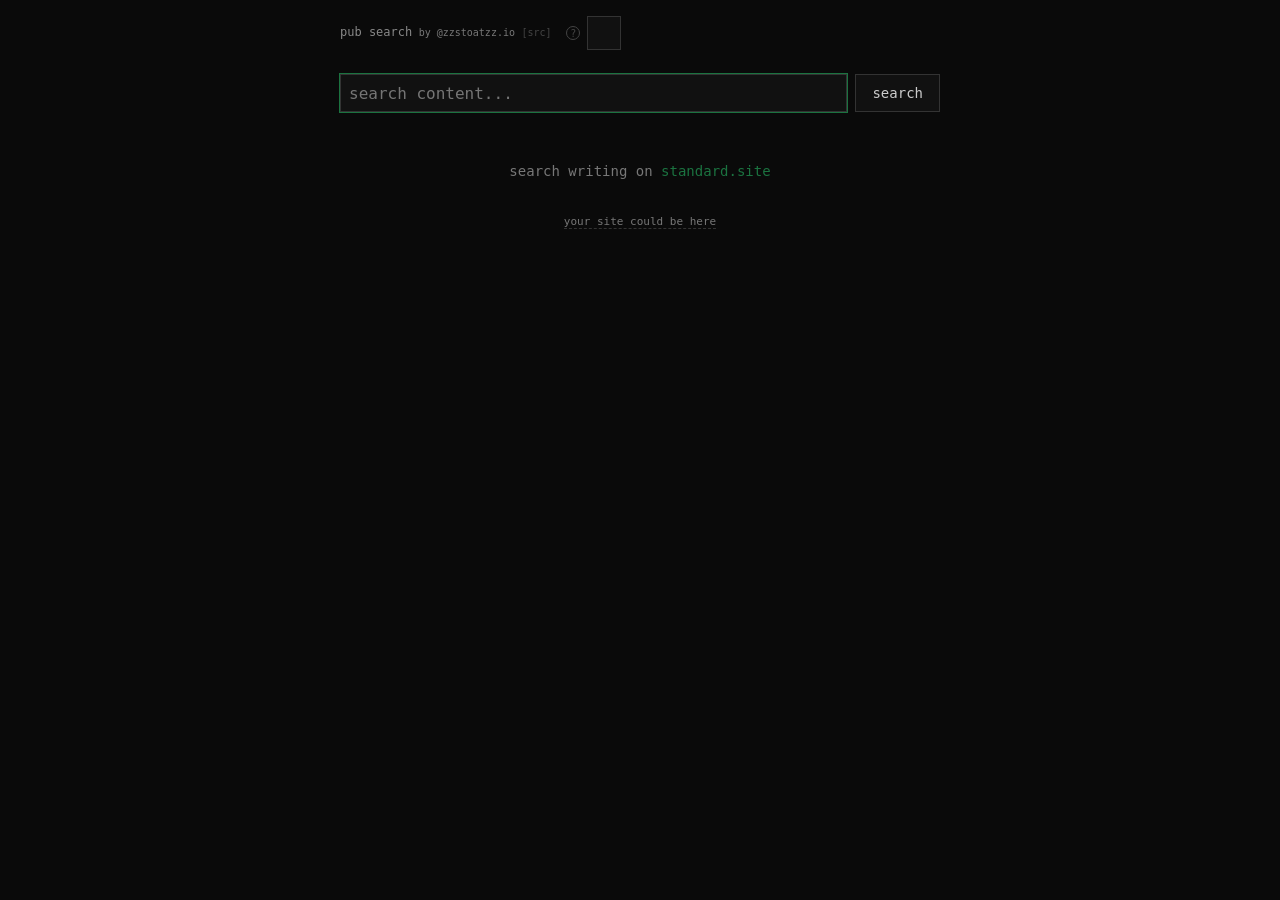
==== commit c74e177a: "feat(site): same-origin /api edge proxy with 60s cache + stale-while-revalidate frontend now calls /" ====
--- a/site/index.html
+++ b/site/index.html
@@ -1490,7 +1490,7 @@
                 location.hostname === "localhost" ||
                 location.hostname === "127.0.0.1"
                     ? "http://localhost:8080"
-                    : "https://leaflet-search-backend.fly.dev";
+                    : "/api";
 
             // platform marquee — logos of who's indexed, drifting slowly. content is
             // duplicated once so the -50% translate loops seamlessly; the dup set is
